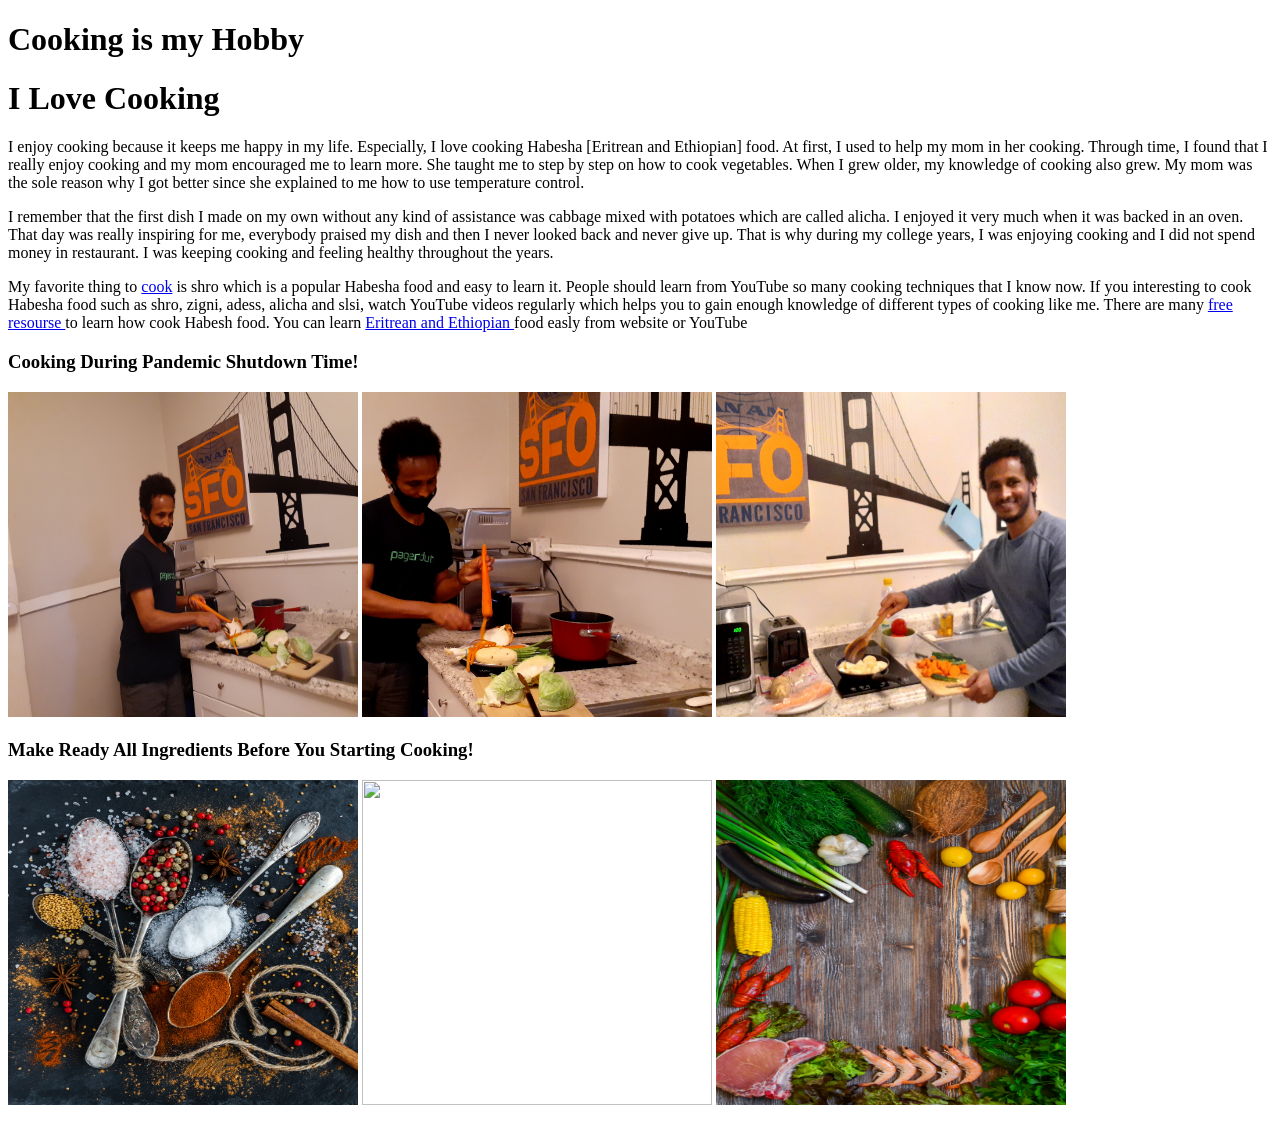
==== projects/hobby/projectone.html @ 3dc7b42f "upload project one" ====
<!DOCTYPE HTML>
<html lang="en">

<head>
    <meta charset="utf-8">
    <title>Guide Example</title>
    <meta name="description" content="Description of your webpage.">
    <meta name="author" content="Author of webpage">
</head>

<body>

    <h1> Cooking is my Hobby </h1>

    <h1>I Love Cooking</h1>
    <p>
        I enjoy cooking because it keeps me happy in my life. Especially, I love cooking Habesha [Eritrean and
        Ethiopian] food. At first, I used to help my mom in her cooking. Through time, I found that I really enjoy
        cooking and my mom encouraged me to learn more. She taught me to step by step on how to cook vegetables. When I
        grew older, my knowledge of cooking also grew. My mom was the sole reason why I got better since she explained
        to me how to use temperature control.
    </p>

    <p> I remember that the first dish I made on my own without any kind of assistance was cabbage mixed with potatoes
        which are called alicha. I enjoyed it very much when it was backed in an oven. That day was really inspiring for
        me, everybody praised my dish and then I never looked back and never give up. That is why during my college
        years, I was enjoying cooking and I did not spend money in restaurant. I was keeping cooking and feeling healthy
        throughout the years.

    </p>

    <p>
        My favorite thing to <a href="https://www.youtube.com/watch?v=ON_sVel8I2I">cook</a> is shro which is a popular
        Habesha food and easy to learn it. People should learn from YouTube so many cooking techniques that I know now.
        If you interesting to cook Habesha food such as shro, zigni, adess, alicha and slsi, watch YouTube videos
        regularly which helps you to gain enough knowledge of different types of cooking like me. There are many <a
            href="https://www.pinterest.com/pin/223772675209789650/"> free resourse </a> to learn how cook Habesh food.
        You can learn <a href="https://www.youtube.com/watch?v=KNnf6x2MmRM"> Eritrean and Ethiopian </a>food easly from
        website or YouTube
    </p>

    <h3> Cooking During Pandemic Shutdown Time!</h3>
    
    <p> <img src="ccc.jpg"width=350 height=325 />  <img src="aaa.jpg" width=350 height=325 /> <img src="bbb.jpg" width=350 height=325 /></p>
   
    <h3> Make Ready All Ingredients Before You Starting Cooking!</h3>

    <p> <img src="b2b.jpg" width=350 height=325 /> <img src="c3c.jpg" width=350 height=325 /> <img src="a1a.jpg"
            width=350 height=325 /></p>


</body>

</html>
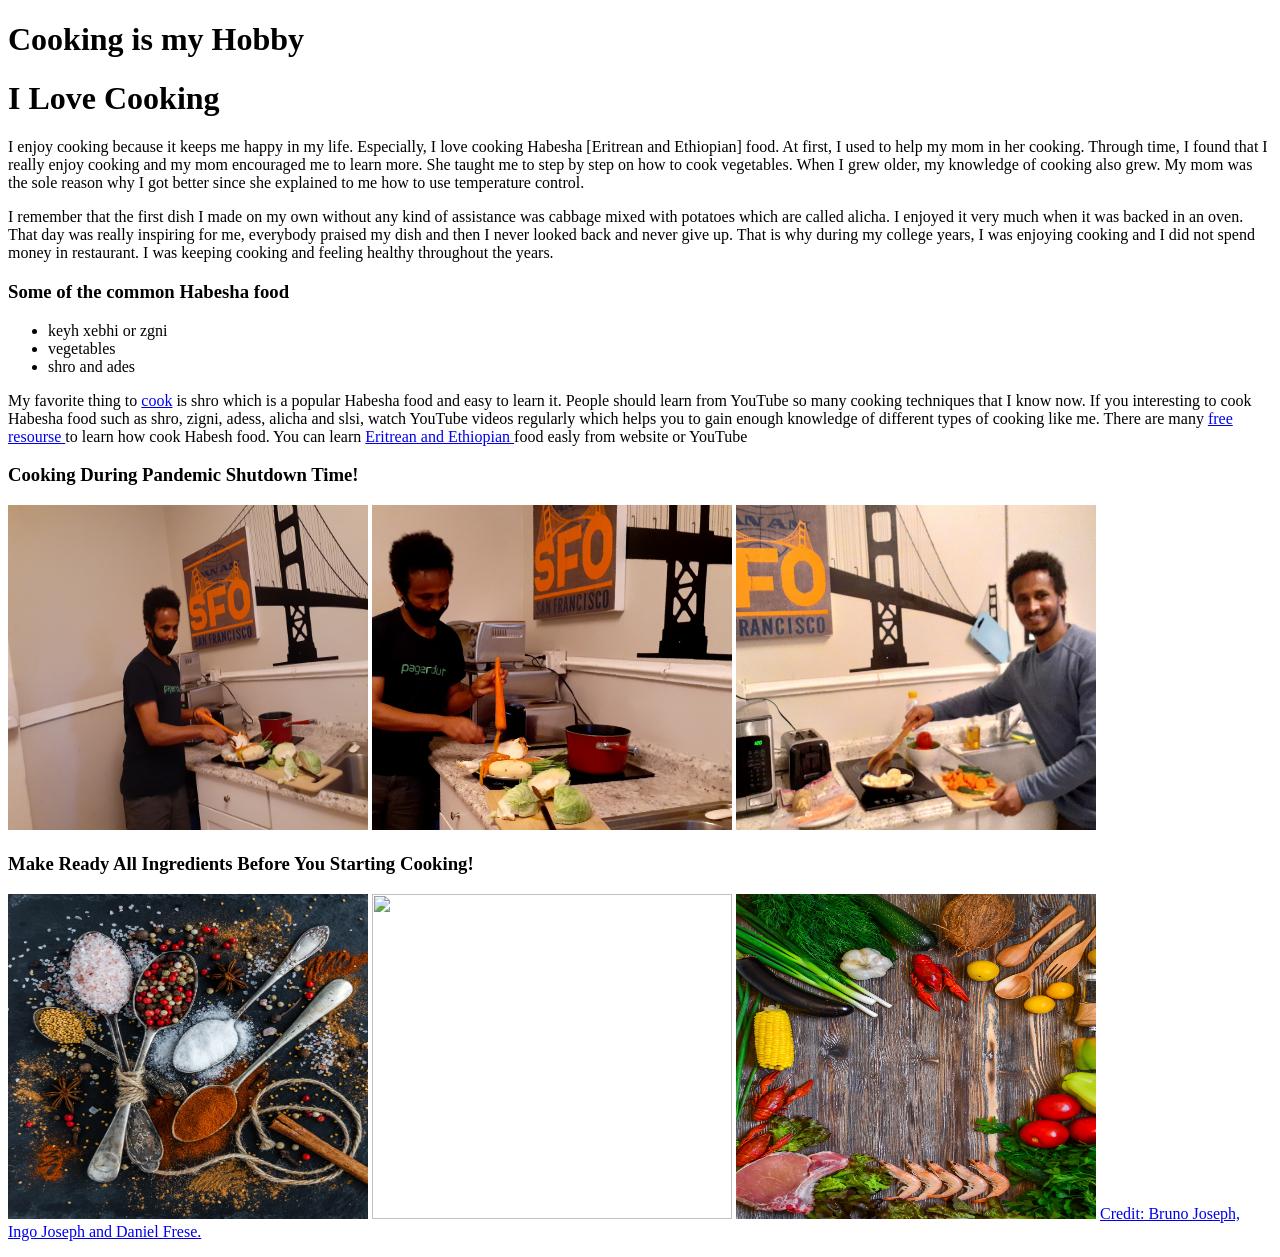
==== commit af3a1521: "update project one" ====
--- a/projects/hobby/projectone.html
+++ b/projects/hobby/projectone.html
@@ -24,31 +24,34 @@
     <p> I remember that the first dish I made on my own without any kind of assistance was cabbage mixed with potatoes
         which are called alicha. I enjoyed it very much when it was backed in an oven. That day was really inspiring for
         me, everybody praised my dish and then I never looked back and never give up. That is why during my college
-        years, I was enjoying cooking and I did not spend money in restaurant. I was keeping cooking and feeling healthy
-        throughout the years.
-
+        years, I was enjoying cooking and I did not spend money in restaurant. I was keeping cooking and feeling healthy throughout the years.
     </p>
-
-    <p>
-        My favorite thing to <a href="https://www.youtube.com/watch?v=ON_sVel8I2I">cook</a> is shro which is a popular
+    
+    <h3>Some of the common Habesha food </h3>
+    <ul>
+        <li> keyh xebhi or zgni</li>
+        <li> vegetables</li>
+        <li> shro and ades</li>
+    </ul>
+   
+    <p> My favorite thing to <a href="https://www.youtube.com/watch?v=ON_sVel8I2I">cook</a> is shro which is a popular
         Habesha food and easy to learn it. People should learn from YouTube so many cooking techniques that I know now.
         If you interesting to cook Habesha food such as shro, zigni, adess, alicha and slsi, watch YouTube videos
-        regularly which helps you to gain enough knowledge of different types of cooking like me. There are many <a
-            href="https://www.pinterest.com/pin/223772675209789650/"> free resourse </a> to learn how cook Habesh food.
+        regularly which helps you to gain enough knowledge of different types of cooking like me. There are many <a href="https://www.pinterest.com/pin/223772675209789650/"> free resourse </a> to learn how cook Habesh food.
         You can learn <a href="https://www.youtube.com/watch?v=KNnf6x2MmRM"> Eritrean and Ethiopian </a>food easly from
         website or YouTube
     </p>
 
     <h3> Cooking During Pandemic Shutdown Time!</h3>
     
-    <p> <img src="ccc.jpg"width=350 height=325 />  <img src="aaa.jpg" width=350 height=325 /> <img src="bbb.jpg" width=350 height=325 /></p>
+    <p> <img src="ccc.jpg"width=360 height=325 />  <img src="aaa.jpg" width=360 height=325 /> <img src="bbb.jpg" width=360 height=325 /></p>
    
     <h3> Make Ready All Ingredients Before You Starting Cooking!</h3>
 
-    <p> <img src="b2b.jpg" width=350 height=325 /> <img src="c3c.jpg" width=350 height=325 /> <img src="a1a.jpg"
-            width=350 height=325 /></p>
+    <p> <img src="b2b.jpg" width=360 height=325 /> <img src="c3c.jpg" width=360 height=325 /> <img src="a1a.jpg"
+        width=360 height=325 /> <a href="https://www.pexels.com/search/cooking/"> Credit: Bruno Joseph, Ingo Joseph and Daniel Frese. </a></p>
 
 
 </body>
 
-</html>+</html>    
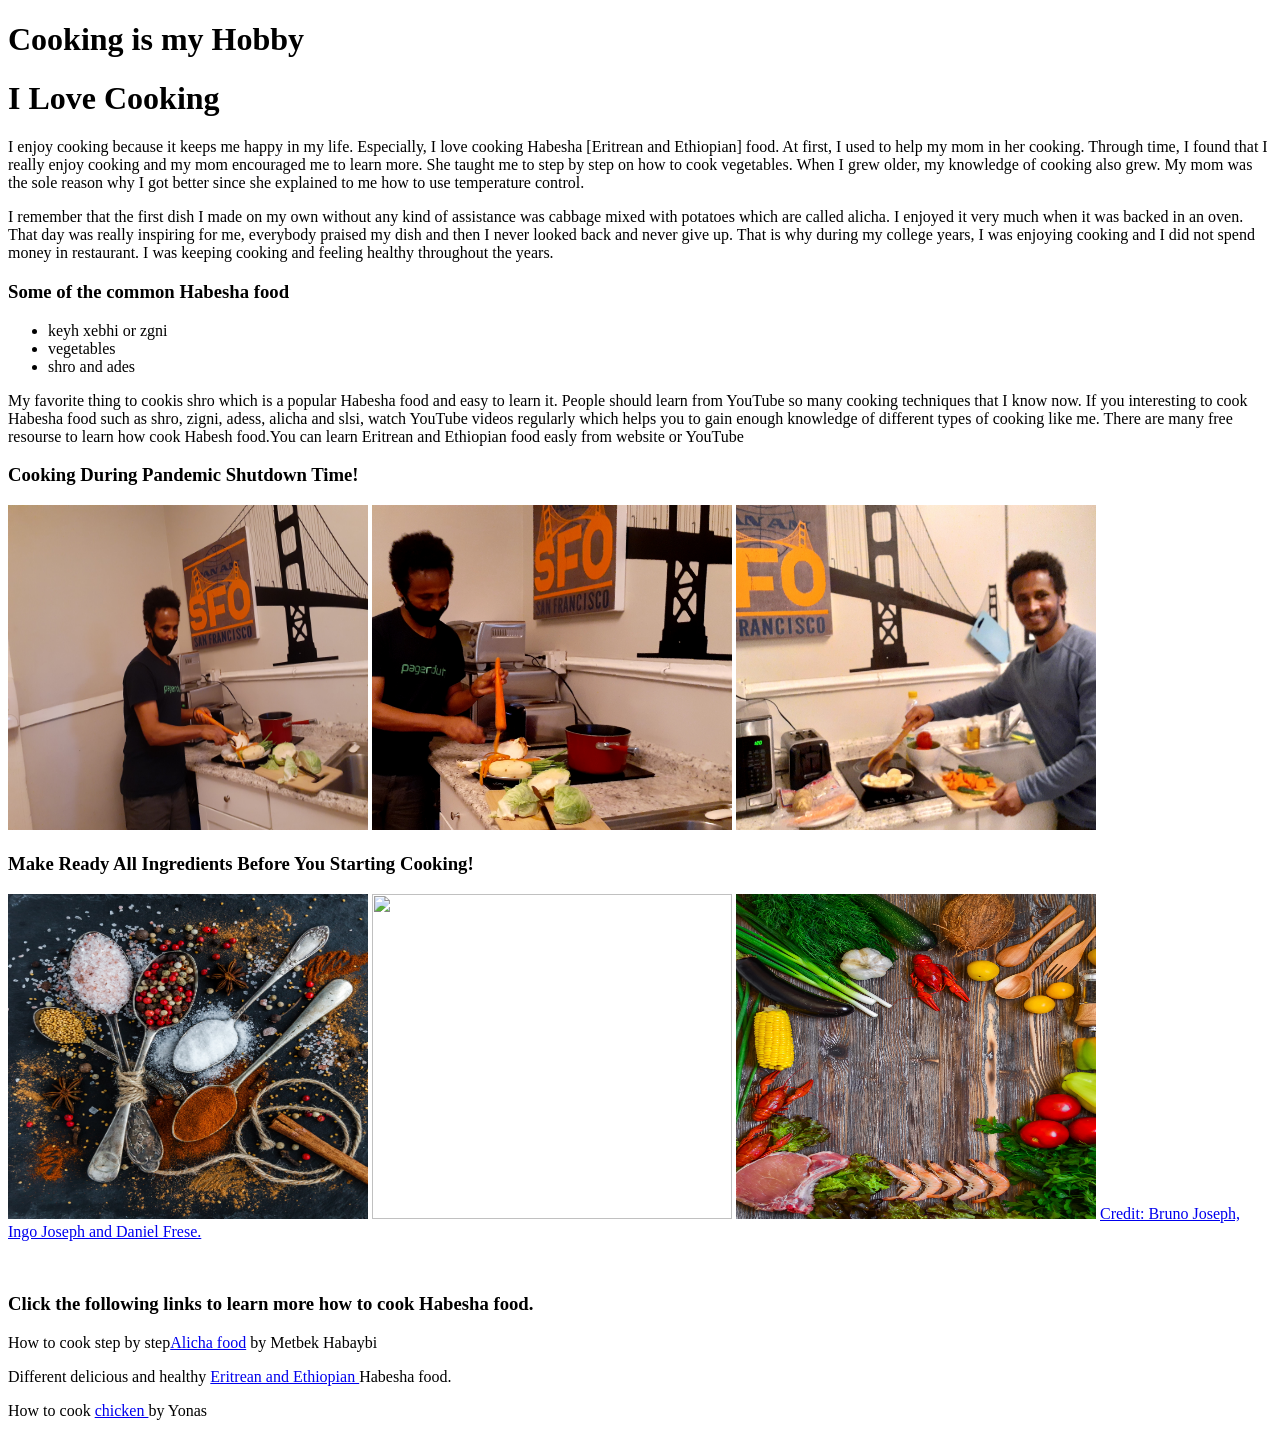
==== commit 142145d4: "push updated one" ====
--- a/projects/hobby/projectone.html
+++ b/projects/hobby/projectone.html
@@ -24,34 +24,41 @@
     <p> I remember that the first dish I made on my own without any kind of assistance was cabbage mixed with potatoes
         which are called alicha. I enjoyed it very much when it was backed in an oven. That day was really inspiring for
         me, everybody praised my dish and then I never looked back and never give up. That is why during my college
-        years, I was enjoying cooking and I did not spend money in restaurant. I was keeping cooking and feeling healthy throughout the years.
+        years, I was enjoying cooking and I did not spend money in restaurant. I was keeping cooking and feeling healthy
+        throughout the years.
     </p>
-    
+
     <h3>Some of the common Habesha food </h3>
     <ul>
         <li> keyh xebhi or zgni</li>
         <li> vegetables</li>
         <li> shro and ades</li>
     </ul>
-   
-    <p> My favorite thing to <a href="https://www.youtube.com/watch?v=ON_sVel8I2I">cook</a> is shro which is a popular
+
+    <p> My favorite thing to cookis shro which is a popular
         Habesha food and easy to learn it. People should learn from YouTube so many cooking techniques that I know now.
         If you interesting to cook Habesha food such as shro, zigni, adess, alicha and slsi, watch YouTube videos
-        regularly which helps you to gain enough knowledge of different types of cooking like me. There are many <a href="https://www.pinterest.com/pin/223772675209789650/"> free resourse </a> to learn how cook Habesh food.
-        You can learn <a href="https://www.youtube.com/watch?v=KNnf6x2MmRM"> Eritrean and Ethiopian </a>food easly from
+        regularly which helps you to gain enough knowledge of different types of cooking like me. There are many free
+        resourse to learn how cook Habesh food.You can learn Eritrean and Ethiopian food easly from
         website or YouTube
     </p>
 
     <h3> Cooking During Pandemic Shutdown Time!</h3>
-    
-    <p> <img src="ccc.jpg"width=360 height=325 />  <img src="aaa.jpg" width=360 height=325 /> <img src="bbb.jpg" width=360 height=325 /></p>
-   
+
+    <p> <img src="ccc.jpg" width=360 height=325 /> <img src="aaa.jpg" width=360 height=325 /> <img src="bbb.jpg"
+            width=360 height=325 /></p>
+
     <h3> Make Ready All Ingredients Before You Starting Cooking!</h3>
 
     <p> <img src="b2b.jpg" width=360 height=325 /> <img src="c3c.jpg" width=360 height=325 /> <img src="a1a.jpg"
-        width=360 height=325 /> <a href="https://www.pexels.com/search/cooking/"> Credit: Bruno Joseph, Ingo Joseph and Daniel Frese. </a></p>
-
-
+            width=360 height=325 /> <a href="https://www.pexels.com/search/cooking/"> Credit: Bruno Joseph, Ingo Joseph
+            and Daniel Frese. </a></p>
+    <br>
+    <h3>Click the following links to learn more how to cook Habesha food.</h3>
+    <p> How to cook step by step<a href="https://www.youtube.com/watch?v=ON_sVel8I2I">Alicha food</a> by Metbek Habaybi </p>
+    <p> Different delicious and healthy <a href="https://www.pinterest.com/pin/223772675209789650/"> Eritrean and
+            Ethiopian </a> Habesha food.</p>
+    <p> How to cook <a href="https://www.youtube.com/watch?v=KNnf6x2MmRM"> chicken </a> by Yonas</p>
 </body>
 
-</html>    +</html>
